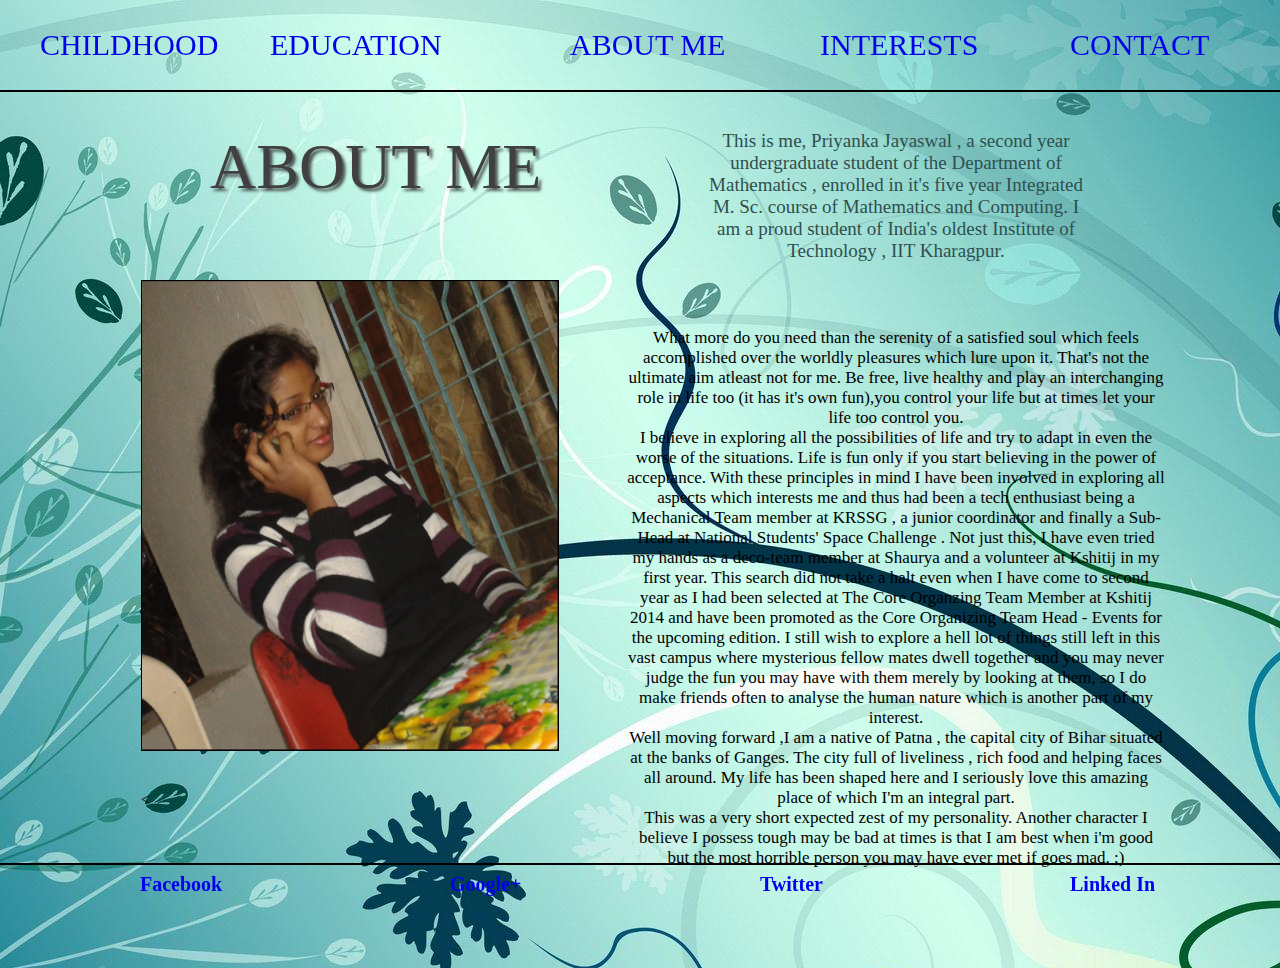
==== index.html @ e446f583 "Initial Aommit" ====
<!doctype html>
<html>
                  <head>
<link href="style.css" rel="stylesheet" type="text/css">
<link href="favicon.ico" rel="shortcut icon"  >

<style>

body {
background-image:url("./images/img3.jpg");
background-color:#cccccc;


}
</style>
<title>
My profile Zest </title>
                  <meta charset="utf-8"/>
	<meta name="description" content="Priyanka |  About"/>	
	 </head>

<body style="color: #000000; ">

        <div id="headingc" >
           <div id="menu">
              <ul id="nav" class="nav" style="display:inline;"><font="size:3;color:white;" >
                     <li class="firsth" style="padding-left:40px; display:block;width:150px; float:left">
                               <a href="Mychildhood.html">CHILDHOOD</a></li>
                     <li class="firsth"  style="padding-right:50px;display:block">
                               <a href="Education.html">EDUCATION</a></li>
                      <li class="secondh" "><a href="index.html"> ABOUT ME </a></li>
                      <li class="thirdh" ><a href="Interests.html">INTERESTS</a></li>
                      <li class="thirdh" ><a href="Contact.html">CONTACT</a></li></font>
             </ul>
           </div>
         </div>
<br><br><br><br><br>
      <div class="Pageboxm">

              ABOUT ME <br><br><br><br>
        </div>
     <div id="container">         
<p><span style:"position:relative;"> This is me, Priyanka Jayaswal , a second year undergraduate student of the Department of Mathematics , enrolled in it's five year Integrated M. Sc. course of Mathematics and Computing.  I am a proud student of India's oldest Institute of Technology , IIT Kharagpur. <br><br><br><br></span></p>
      </div>

<div class="pic"  style="margin-left:11%;top:220px;"> 
<img src="./images/me.jpg" width="418" height="471" style="margin-top:60px;"><br><br><br><</img> </div>
   <div class="bar"> </div>
   <div class="main_content">
              <div class="pic"> </div>
                          <div class="content" style="text-align:center;">
<p> What more do you need than the serenity of a satisfied soul which feels accomplished over the worldly pleasures which lure upon it. 
That's not the ultimate aim atleast not for me. Be free, live healthy and play an interchanging role in life too (it has it's own fun),you control your life but at times let your life too control you. </p>
<p>I believe in exploring all the possibilities of life and try to adapt in even the worse of the situations. Life is fun only if you start believing in the power of acceptance. With these principles in mind I have been involved in exploring all aspects which interests me and thus had been a tech enthusiast being a Mechanical Team member at KRSSG , a junior coordinator and finally a Sub-Head at National Students' Space Challenge . Not just this, I have even tried my hands as a deco-team member at Shaurya and a volunteer at Kshitij in my first year. This search did not take a halt even when I have come to second year as I had been selected at The Core Organzing Team Member at Kshitij 2014 and have been promoted as the Core Organizing Team Head - Events for the upcoming edition. I still wish to explore a hell lot of things still left in this vast campus where mysterious fellow mates dwell together and you may never judge the fun you may have with them merely by looking at them, so I do make friends often to analyse the human 
nature which is another part of my interest.</p>
<p>Well moving forward ,I am a native of Patna , the capital city of Bihar situated at the banks of Ganges. The city full of liveliness , rich food and helping faces all around. My life has been shaped here and I seriously love this amazing place of which I'm an integral part.</p>
<p>This was a very short expected zest of my personality. Another character I believe I possess tough may be bad at times is that I am best when
i'm good but the most horrible person you may have ever met if goes mad.  ;)  <br><br><br><br><br><br> </p>
                              </div>
     </div>   
 

<div class="clr"></div>


<div id="basea">
           <div id="menu1" >
<ul >
<li class="sociala"  style="text-outline:2px 2px white;"> <a href="https://www.facebook.com/priyanka.jayaswal.58?ref=tn_tnmn">Facebook   </a></li>
<li class="sociala"  style="text-outline:2px 2px white;"> <a href="https://plus.google.com/u/0/">Google+ </a></li>
<li class="sociala"  style="text-outline:2px 2px white;"><a href="https://twitter.com/PriyankaJaya">Twitter </a> </li>
<li class="sociala"  style="text-outline:2px 2px white;"><a href="http://www.linkedin.com/profile/view?id=228372108&trk=nav_responsive_tab_profile_pic">Linked In </style></a> </li>
</ul>
         </div>
 </div>


</body>
</html>
---- style.css ----
*{
	margin: 0;
	padding: 0;
}

@font-face {
  font-family: "Bazar";
  src: url("Bazarr.tff");
       
}

.column img
{
border:5px solid #2F4F4F;
border-radius:10px;
}


.column {
  float: left;
  width: 15%;
  padding: 5px 63px;
}

#edu p
{
                   cursor:default;
                   padding-left:15%;
                   font-family: desdemona;               
                   margin-right:15%;
                   color:#303030;
                   font-size:18px;
                   font-weight:normal;
                   float:left;
                   text-align:center;

}


#heading
{
	position: fixed;
	width: 125%;
	height: 90px;
                    	border-bottom:2.5px #5300A3 dashed;
	z-index: 100;
	background: url("./images/top.png");
	
}

#headingc
{
	position: fixed;
	width: 125%;
	height: 90px;
	border-bottom: 2px #000000 solid;
	z-index: 100;
                   background-image:url(./images/img.png);
}
#base{
	position: fixed;
	width: 125%;
	height: 40px;
	border-top: 2px #5300A3 dashed;
	z-index: 100;
                  	background: url("./images/bottom.png") ;
                   float:bottom;
                   bottom:0%;
	
}
#basea{
	position: fixed;
	width: 125%;
	height: 35px;
	border-top: 2px solid black;
	z-index: 100;
                  	background: url("./images/img.png") ;
                   float:bottom;
                   bottom:0%;
	
}

body
{
	height: 100%;
	width: 100%;
                   left-margin:50%;
	
}

 

a {
    
    text-decoration: none;
}

.social
{

padding-left:140px; 
display:block;
width:170px; 
font-size:20px;
font-weight:bold;
float:left;
padding-top:8px;
font-family: Bazar;

}

.sociala
{

padding-left:140px; 
display:block;
width:170px; 
font-size:20px;
font-weight:bold;
float:left;
padding-top:8px;
font-family: Bazar;
text-outline:2px 2px white;

}

.firsth , .secondh ,.thirdh
{

padding-left:80px; 
display:block;
text-color:white;
width:170px; 
font-size:30px;
float:left;
padding-top:28px;
font-family: Bazar;

}

.first , .second ,.third
{
font-color:#E0E0E0;
padding-left:80px; 
display:block;
width:170px; 
font-size:30px;
float:left;
padding-top:28px;
font-family: Bazar;

}

.Pagebox
{
                  position: relative;
	top: 5px;
	padding:10px;
	height: 60px;
	left: 70px;
	cursor: default;
	width: 650px;
	font-family: "Bazar";
	color: #606060;
	font-size: 74px;
	text-shadow: rgba(50,50,50,0.8) 3px 3px 3px;
}


p>span
{
	
                   cursor:default;
                   padding-left:55%;
                   font-family: desdemona;               
                   margin-right:15%;
                   color: black;
                   font-size:20px;
                   font-weight:normal;
                   float:left;
                   text-align:center;
}

.id
{
	margin-left:80px;
                   cursor:default;
                   padding-left:0%;
                   font-family: desdemona;  
                   color: black;
                   text-align:center;
                   font-size:19px;
                   font-weight:normal;
                   float:left;
}

.pic
{
float:left;
top:350px;
position:absolute;
padding-bottom:0px;
margin-bottom:0;
}

.content p
{
                   cursor: default;
                   padding-left:49%;                             
                   margin-right:9%;
                   font-size:17px;
                   font-weight:normal;
                   float:left;
                  font-family:bookman;
}

.cont p
{
                   cursor: default;
                   padding-left:50%;                             
                   margin-right:9%;
                   font-size:17px;
                   font-weight:normal;
                   float:left;
                  font-family:bookman;
}


.Pcontact 
{
                  position: relative;
	top: 100px;
	padding:27px;
	height: 190px;
	cursor: default;
                   text-align:center;
                   left:10%;
	width: 950px;
	font-family: "Bazar";
	color: #404040;
	font-size: 84px;
	text-shadow: rgba(50,50,50,0.8) 3px 3px 3px;
}

#container p>span
{

                   margin-top:-80px;
                   font-family: desdemona;               
                   margin-right:15%;
                   color:#2F4F4F;
                   font-size:19px;
                   font-weight:normal;
                   float:right;
                   width=70%;
	left: 90px;
                   text-align:center;

}
.Pageboxm
{
                  position: relative;
	top: 0px;
	padding:40px;
	height: 40px;
	left: 170px;
	cursor: default;
	width: 650px;
	font-family: "Bazar";
	color: #404040;
	font-size: 64px;
	text-shadow: rgba(50,50,50,0.8) 3px 3px 3px;
}

.Pagebox-child
{
                   position: relative;
	top: 18px;
	padding:30px;
	height: 40px;
	left: 100px;
	cursor: default;
	width: 400px;
	font-family: "Bazar";
	color: #606060;
	font-size: 34px;
	text-shadow: rgba(40,40,40,0.8) 3px 3px 3px;
                   z-index:-1;
}

.Pagebox-edu
{
                   position: relative;
	top:0px;
	padding:20px;
	height: 40px;
	left: 470px;
	cursor: default;
	width: 400px;
	font-family: "Bazar";
	color:#303030;
	font-size: 34px;
	text-shadow: rgba(40,40,40,0.8) 3px 3px 3px;
                   z-index:-1;
}
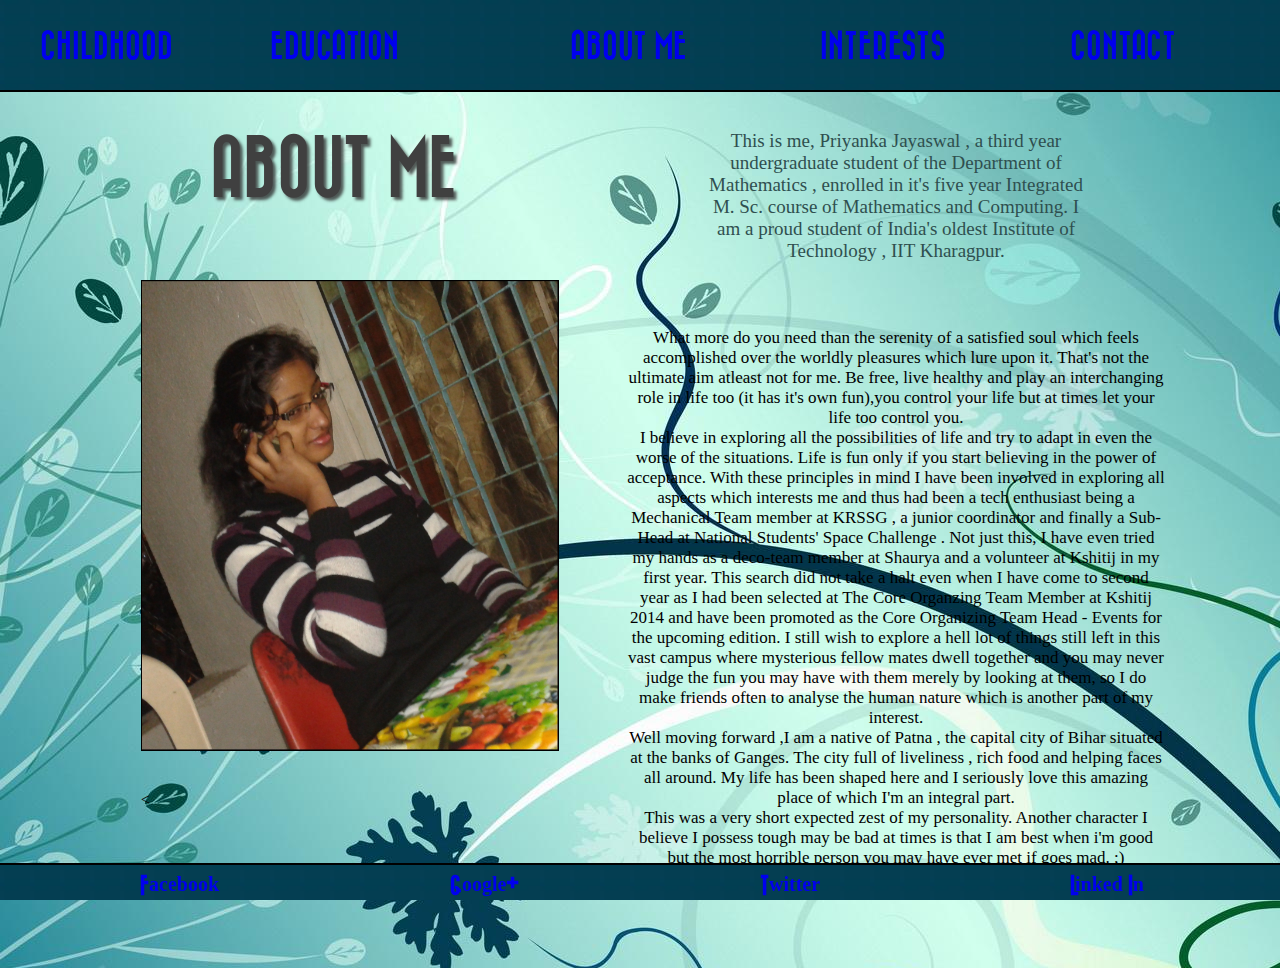
==== commit f32f8f5f: "Changed my current year." ====
--- a/index.html
+++ b/index.html
@@ -40,7 +40,7 @@
               ABOUT ME <br><br><br><br>
         </div>
      <div id="container">         
-<p><span style:"position:relative;"> This is me, Priyanka Jayaswal , a second year undergraduate student of the Department of Mathematics , enrolled in it's five year Integrated M. Sc. course of Mathematics and Computing.  I am a proud student of India's oldest Institute of Technology , IIT Kharagpur. <br><br><br><br></span></p>
+<p><span style:"position:relative;"> This is me, Priyanka Jayaswal , a third year undergraduate student of the Department of Mathematics , enrolled in it's five year Integrated M. Sc. course of Mathematics and Computing.  I am a proud student of India's oldest Institute of Technology , IIT Kharagpur. <br><br><br><br></span></p>
       </div>
 
 <div class="pic"  style="margin-left:11%;top:220px;"> 
@@ -76,4 +76,4 @@
 
 
 </body>
-</html>+</html>
--- a/style.css
+++ b/style.css
@@ -5,7 +5,7 @@
 
 @font-face {
   font-family: "Bazar";
-  src: url("Bazarr.tff");
+  src: url("Bazar.ttf");
        
 }
 
@@ -44,7 +44,7 @@
 	height: 90px;
                     	border-bottom:2.5px #5300A3 dashed;
 	z-index: 100;
-	background: url("./images/top.png");
+	background: url("./images/top.PNG");
 	
 }
 
@@ -55,7 +55,7 @@
 	height: 90px;
 	border-bottom: 2px #000000 solid;
 	z-index: 100;
-                   background-image:url(./images/img.png);
+                   background-image:url(./images/img.PNG);
 }
 #base{
 	position: fixed;
@@ -63,7 +63,7 @@
 	height: 40px;
 	border-top: 2px #5300A3 dashed;
 	z-index: 100;
-                  	background: url("./images/bottom.png") ;
+                  	background: url("./images/bottom.PNG") ;
                    float:bottom;
                    bottom:0%;
 	
@@ -74,7 +74,7 @@
 	height: 35px;
 	border-top: 2px solid black;
 	z-index: 100;
-                  	background: url("./images/img.png") ;
+                  	background: url("./images/img.PNG") ;
                    float:bottom;
                    bottom:0%;
 	
